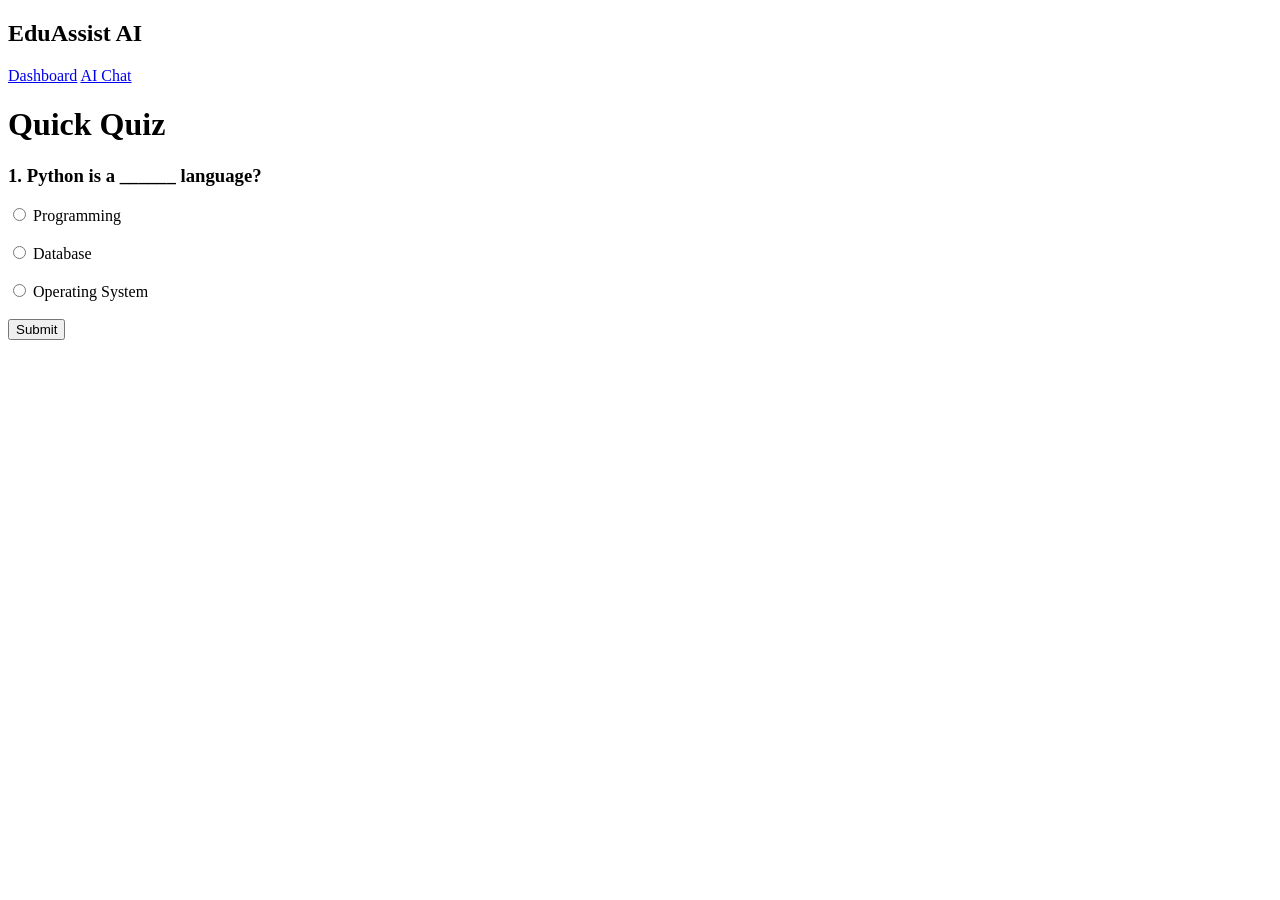
==== quiz.html @ 81ede5ac "Add quiz.html with quiz structure and navigation Created a basic HTML structure for a quiz page with" ====
<!DOCTYPE html>

<html>

<head>

<title>Quiz</title>

<link rel="stylesheet"
href="{{ url_for('static',filename='css/style.css') }}">

</head>

<body>

<nav>

<h2>EduAssist AI</h2>

<div>

<a href="/dashboard">Dashboard</a>

<a href="/chat">AI Chat</a>

</div>

</nav>

<div class="quiz-container">

<h1>Quick Quiz</h1>

<form>

<h3>

1. Python is a ______ language?

</h3>

<input
type="radio"
name="q1">

Programming

<br><br>

<input
type="radio"
name="q1">

Database

<br><br>

<input
type="radio"
name="q1">

Operating System

<br><br>

<button>

Submit

</button>

</form>

</div>

</body>

</html>
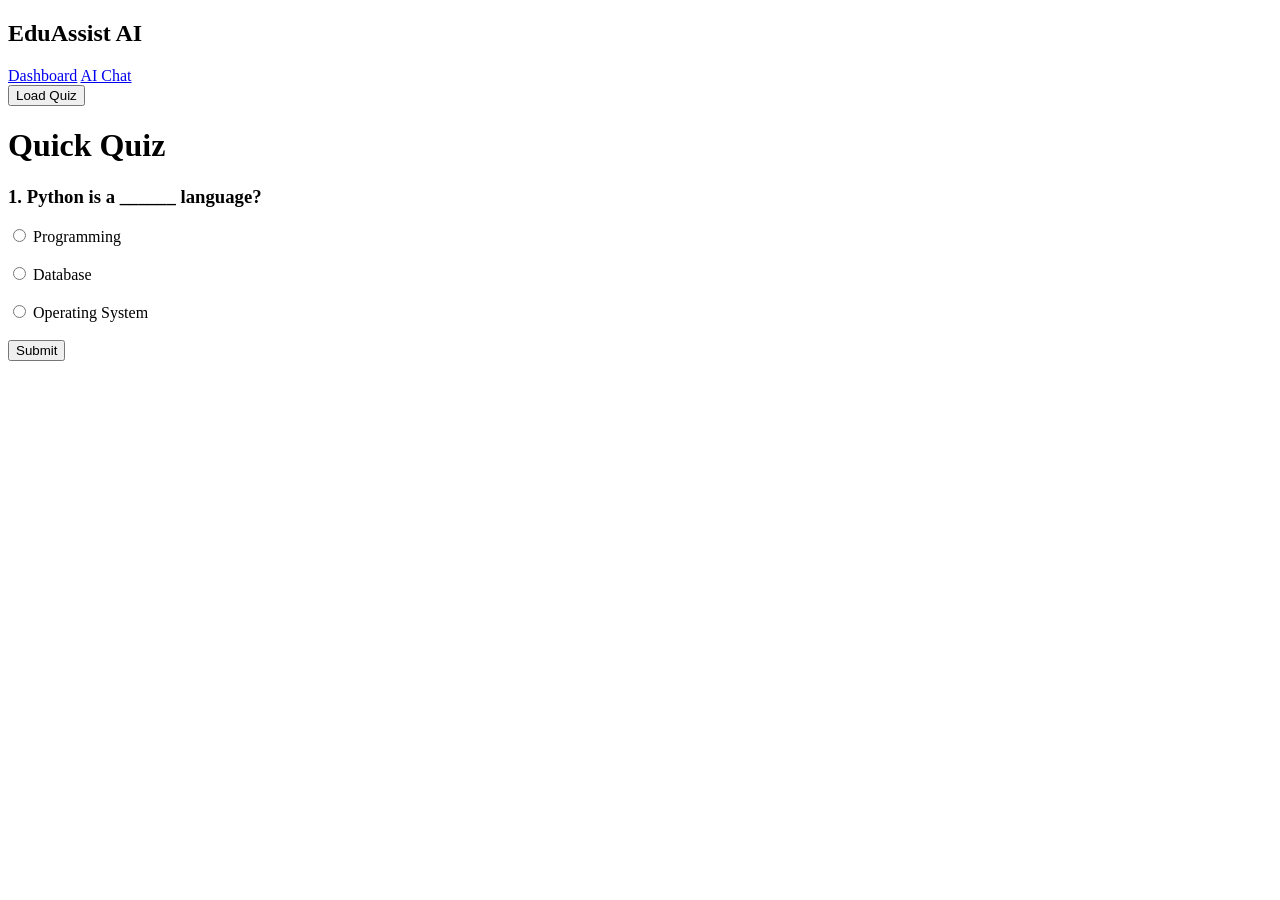
==== commit 35ac283b: "Add quiz section and load button to quiz.html" ====
--- a/quiz.html
+++ b/quiz.html
@@ -24,7 +24,15 @@
 <a href="/chat">AI Chat</a>
 
 </div>
+<div id="quiz">
 
+</div>
+
+<button onclick="loadQuiz()">
+
+Load Quiz
+
+</button>
 </nav>
 
 <div class="quiz-container">
